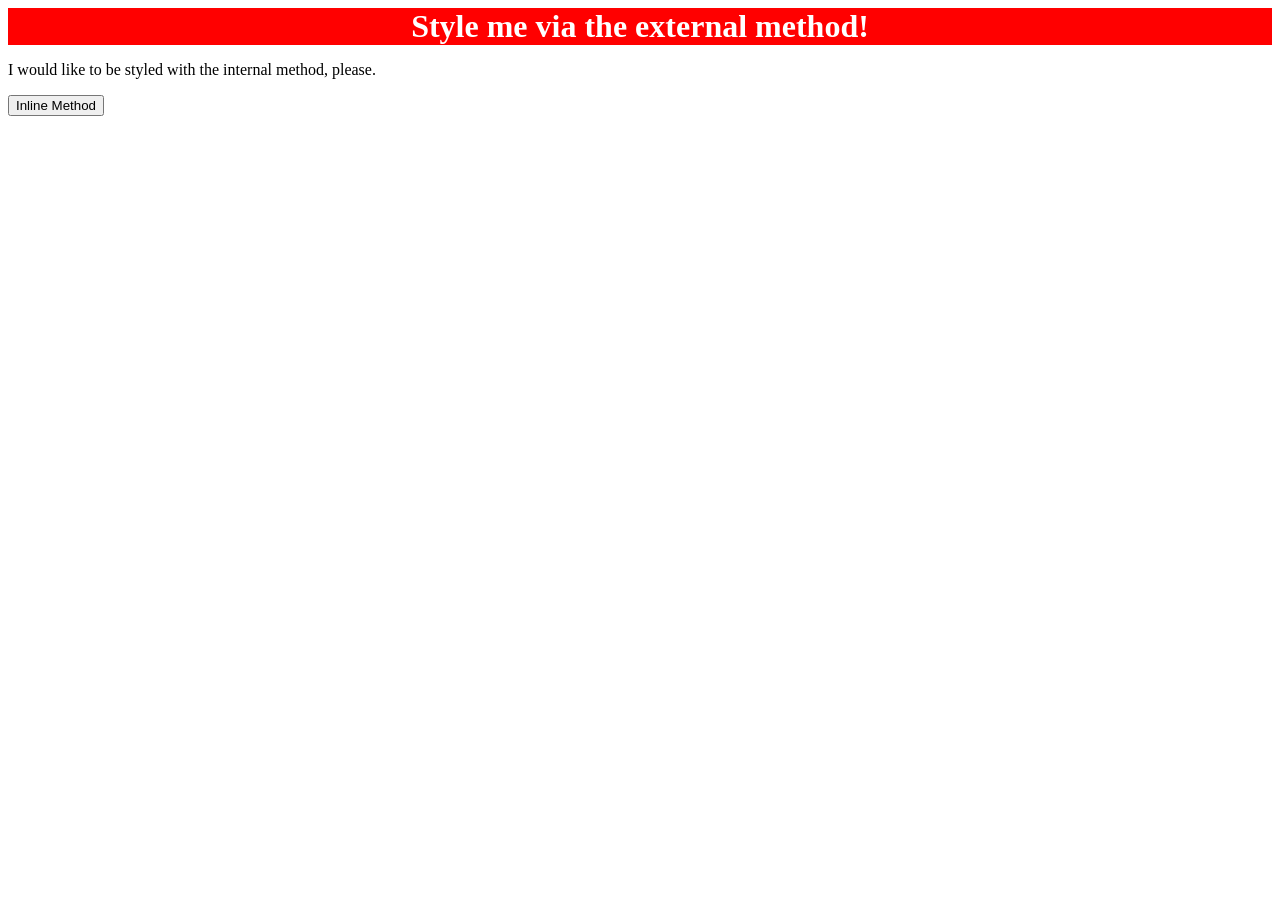
==== foundations/intro-to-css/01-css-methods/index.html @ 83e5d798 "First line changed Added external styles.css for <div> type" ====
<!DOCTYPE html>
<html lang="en">
  <head>
    <meta charset="UTF-8">
    <meta http-equiv="X-UA-Compatible" content="IE=edge">
    <meta name="viewport" content="width=device-width, initial-scale=1.0">
    <link rel="stylesheet" href="styles.css">
    <title>Methods for Adding CSS</title>
  </head>
  <body>
    <div>Style me via the external method!</div>
    <p>I would like to be styled with the internal method, please.</p>
    <button>Inline Method</button>
  </body>
</html>
---- foundations/intro-to-css/01-css-methods/styles.css ----
div {
    background-color: red;
    color: white;
    font-size: 32px;
    text-align: center;
    font-weight: bold;
}
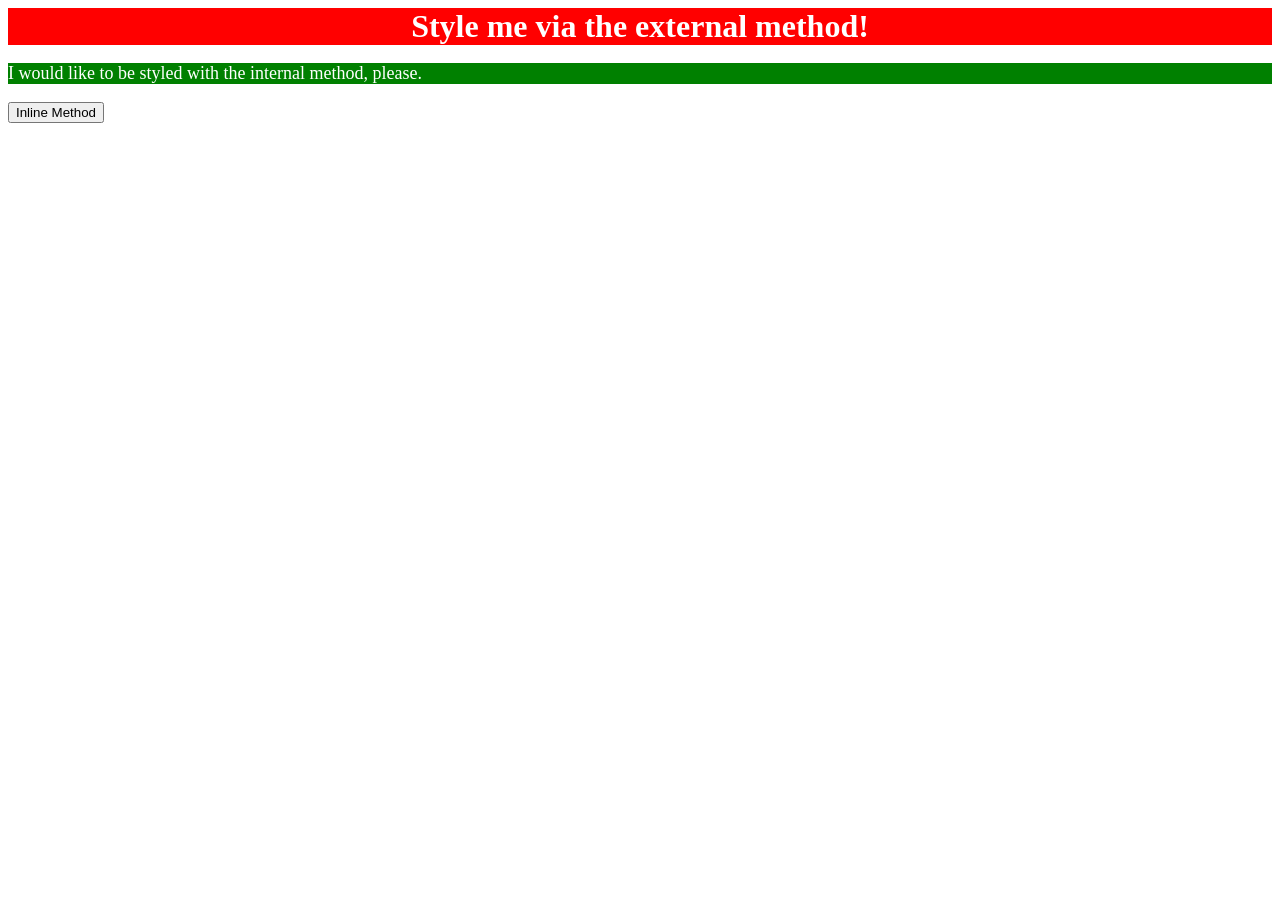
==== commit 974802de: "Added internal css Added internal css for <p> and modified index.html" ====
--- a/foundations/intro-to-css/01-css-methods/index.html
+++ b/foundations/intro-to-css/01-css-methods/index.html
@@ -5,6 +5,13 @@
     <meta http-equiv="X-UA-Compatible" content="IE=edge">
     <meta name="viewport" content="width=device-width, initial-scale=1.0">
     <link rel="stylesheet" href="styles.css">
+    <style>
+      p {
+        background-color: green;
+        color:white;
+        font-size: 18px;
+      }
+    </style>
     <title>Methods for Adding CSS</title>
   </head>
   <body>
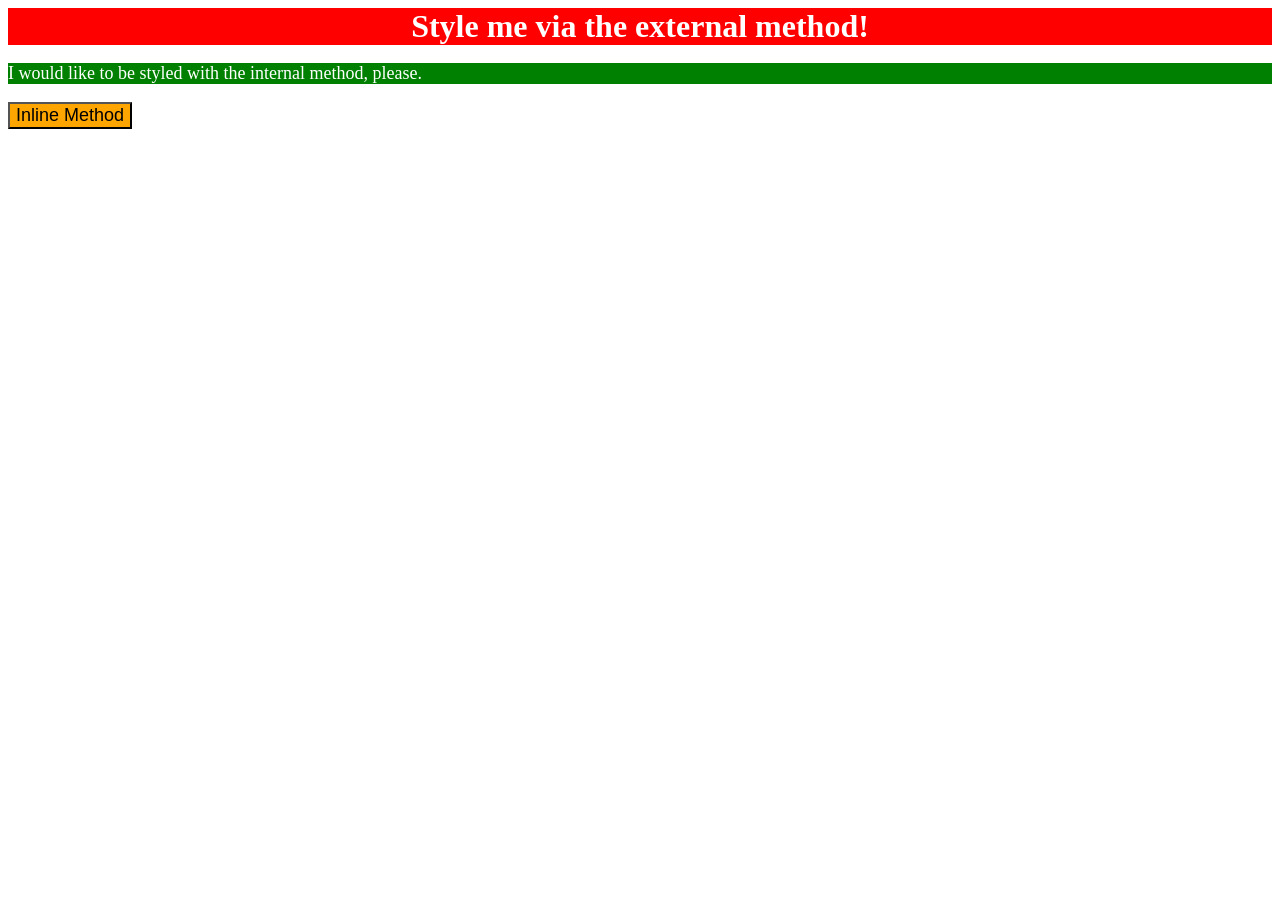
==== commit 43634e06: "Added inline css for <button>" ====
--- a/foundations/intro-to-css/01-css-methods/index.html
+++ b/foundations/intro-to-css/01-css-methods/index.html
@@ -17,6 +17,6 @@
   <body>
     <div>Style me via the external method!</div>
     <p>I would like to be styled with the internal method, please.</p>
-    <button>Inline Method</button>
+    <button style="background-color: orange; font-size: 18px;">Inline Method</button>
   </body>
 </html>
